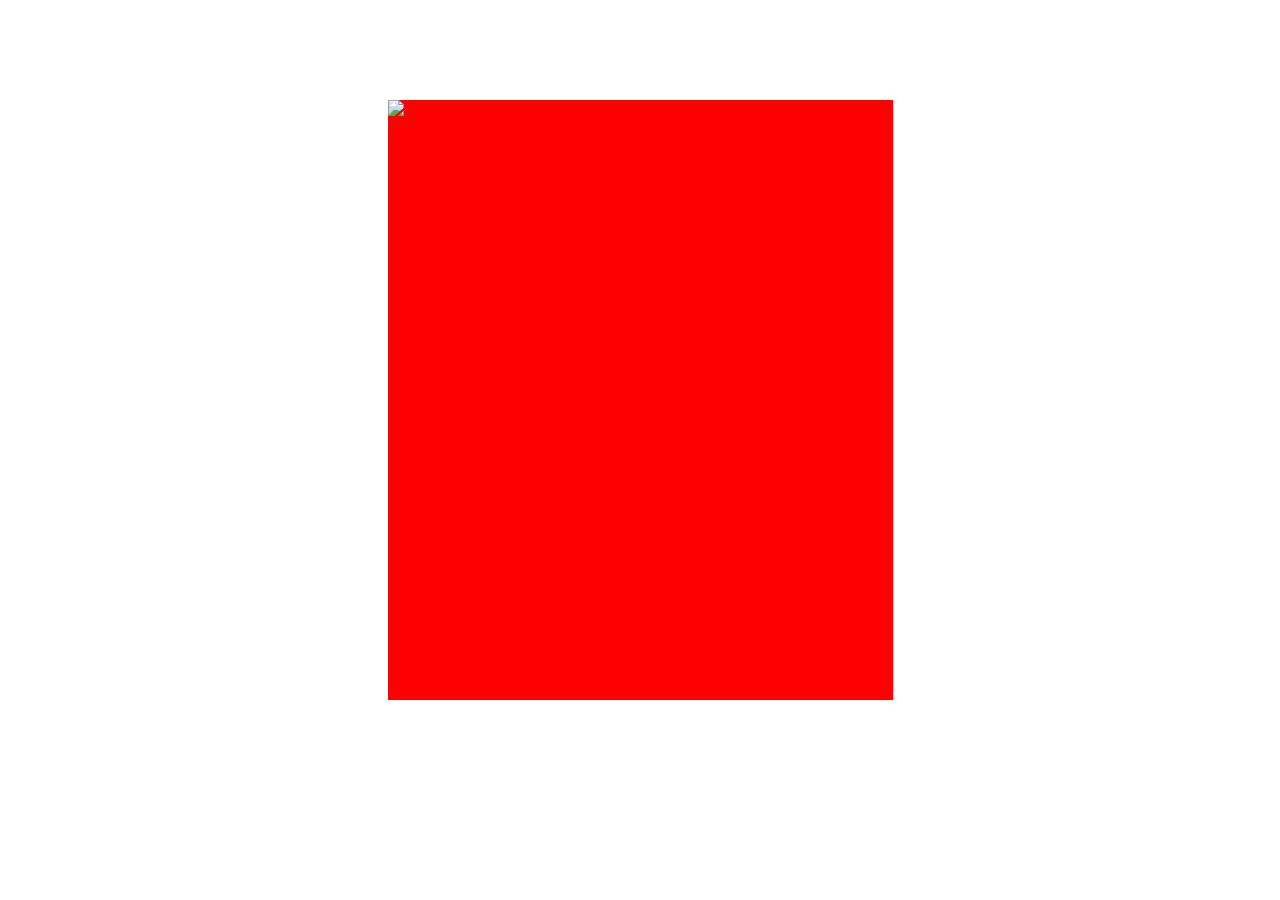
==== index.html @ ac05e3bb "Starting DIV added" ====
<!DOCTYPE html>
<html>
    <head>
        <meta charset="UTF-8">
        <title>Login to your Epic Games account</title>
        <link rel="stylesheet" type="text/css" href="css/main.css">
    </head>
    <body>
		<div class="page-wrapper">
			<div class="content">
				<div class="logo">
					<img src=
				</div>
			</div>
		</div>
    </body>
</html>
---- css/main.css ----
*{
	margin: 0;
	padding: 0;
}

.content{
	width: 505px;
	height: 600px;
	background-color: red;
	margin: auto;
	margin-top: 100px;
}
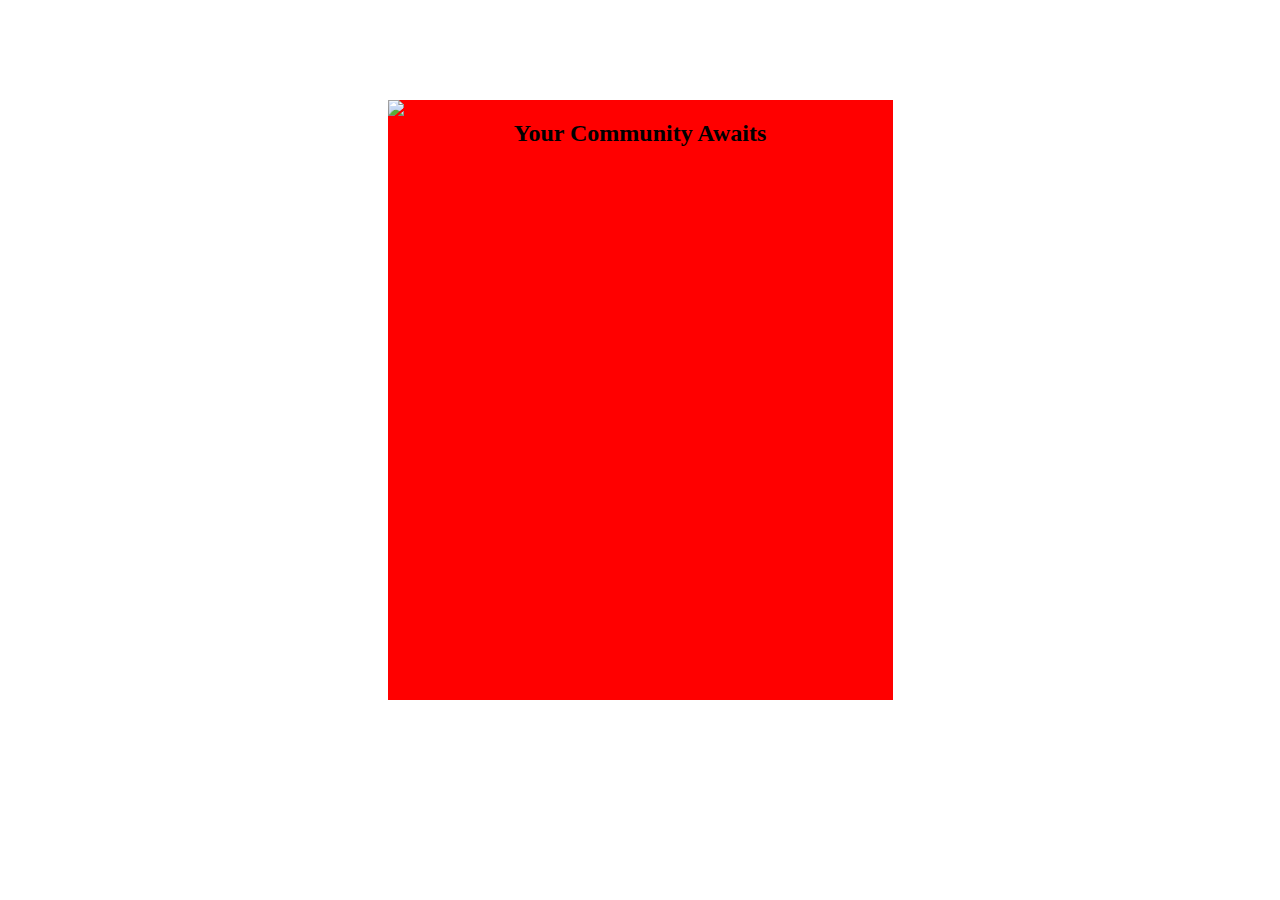
==== commit c22560a9: "added h2 and img" ====
--- a/index.html
+++ b/index.html
@@ -9,7 +9,10 @@
 		<div class="page-wrapper">
 			<div class="content">
 				<div class="logo">
-					<img src=
+					<img src=" " alt=" ">
+				</div>
+				<div class="header">
+					<h2>Your Community Awaits</h2>
 				</div>
 			</div>
 		</div>
--- a/css/main.css
+++ b/css/main.css
@@ -9,4 +9,15 @@
 	background-color: red;
 	margin: auto;
 	margin-top: 100px;
+}
+
+h2{
+	color: black;
+	font-family: BrutalType-Bold;
+	font-weight: bold;
+	text-align: center;
+}
+
+.logo{
+	align: center;
 }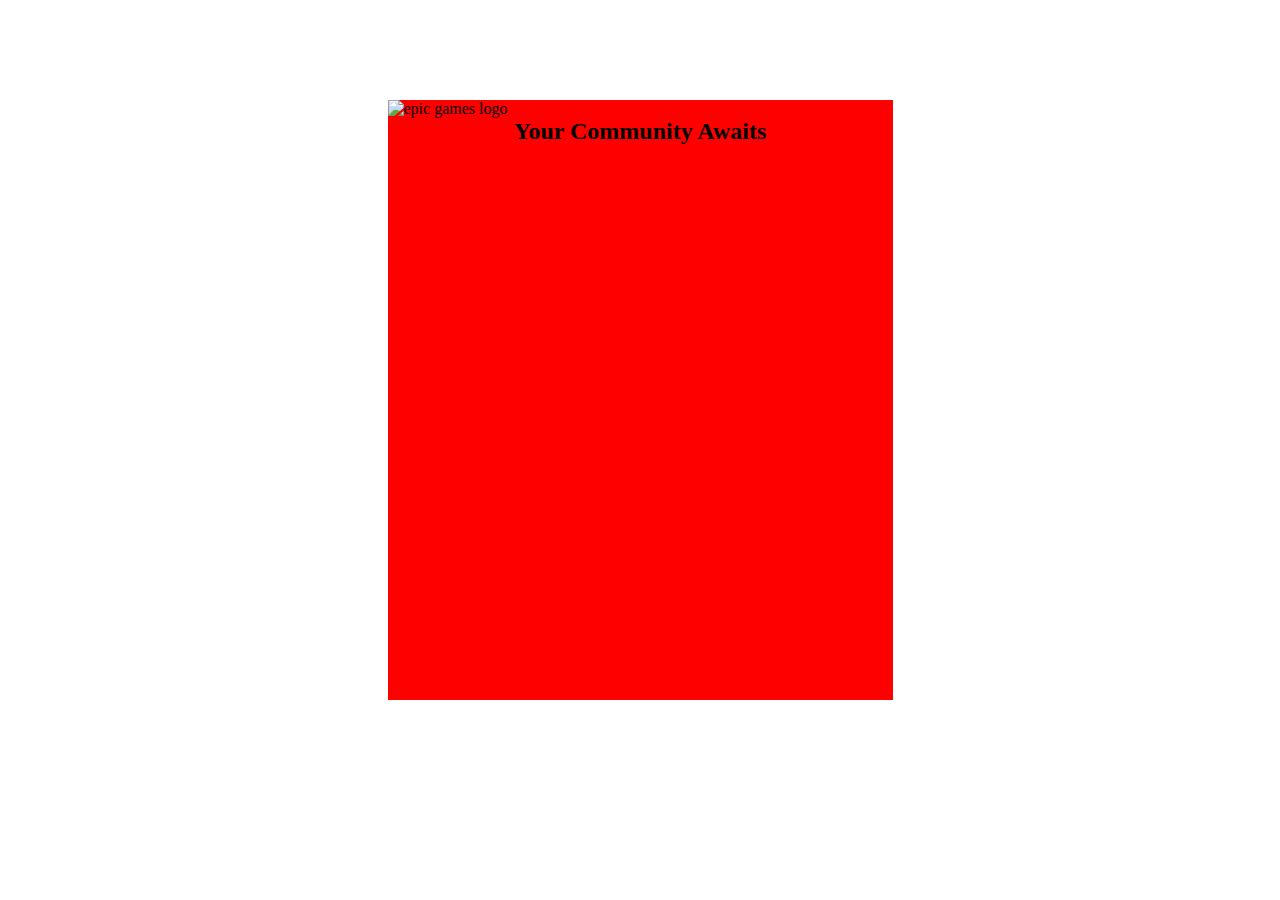
==== commit 5fd25886: "added alt to logo img and added directory for img" ====
--- a/index.html
+++ b/index.html
@@ -9,7 +9,7 @@
 		<div class="page-wrapper">
 			<div class="content">
 				<div class="logo">
-					<img src=" " alt=" ">
+					<img src="images/" alt="epic games logo">
 				</div>
 				<div class="header">
 					<h2>Your Community Awaits</h2>
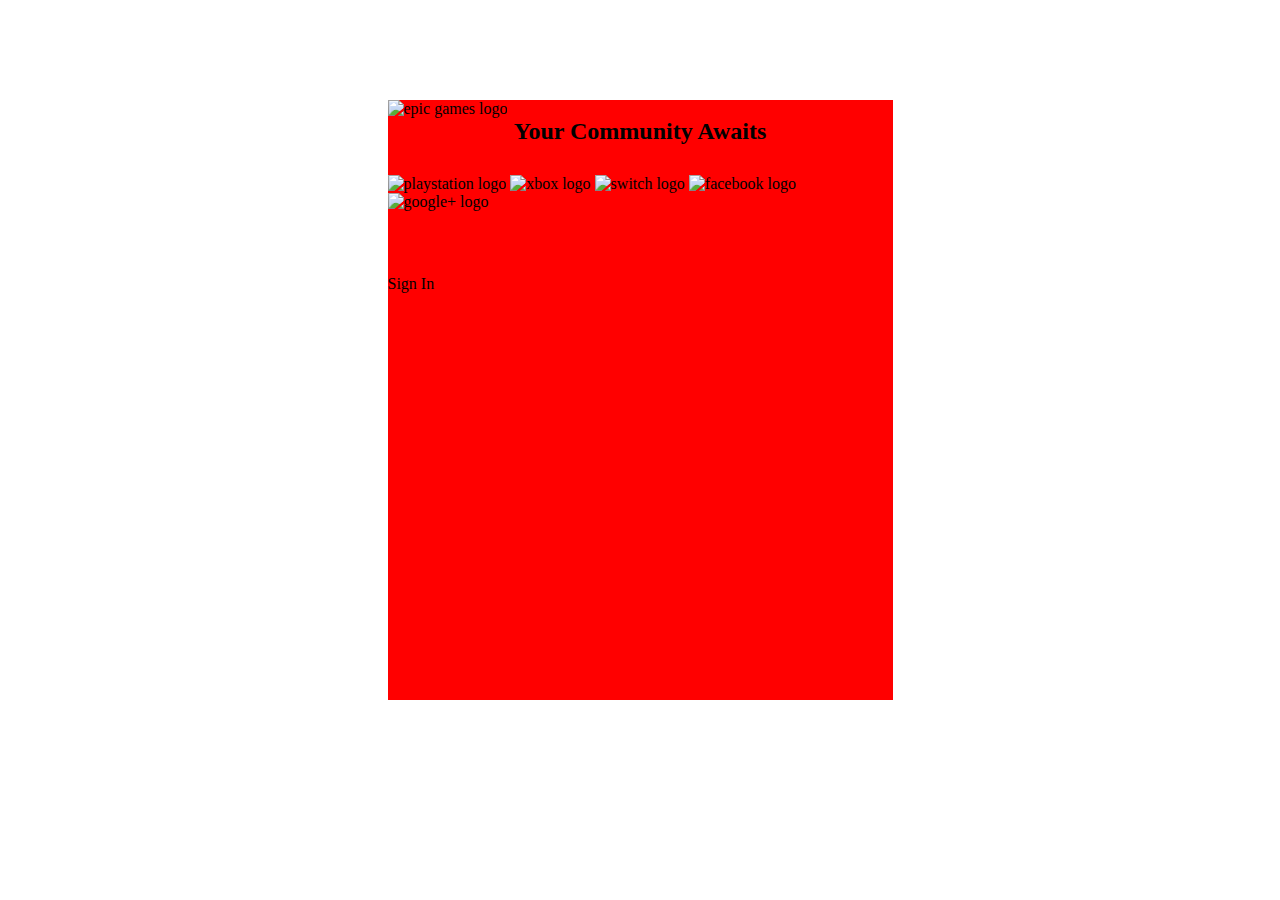
==== commit 33149b5e: "added connect images" ====
--- a/index.html
+++ b/index.html
@@ -14,6 +14,16 @@
 				<div class="header">
 					<h2>Your Community Awaits</h2>
 				</div>
+				<div class="connect_logo">
+					<img src="images/" alt="playstation logo">
+					<img src="images/" alt="xbox logo">
+					<img src="images/" alt="switch logo">	
+					<img src="images/" alt="facebook logo">
+					<img src="images/" alt="google+ logo">
+				</div>
+				<div class="login">
+					<p>Sign In</p>
+				</div>
 			</div>
 		</div>
     </body>
--- a/css/main.css
+++ b/css/main.css
@@ -20,4 +20,10 @@
 
 .logo{
 	align: center;
+}
+
+.connect_logo{
+	width: 100%;
+	height: 100px;
+	margin-top: 30px;
 }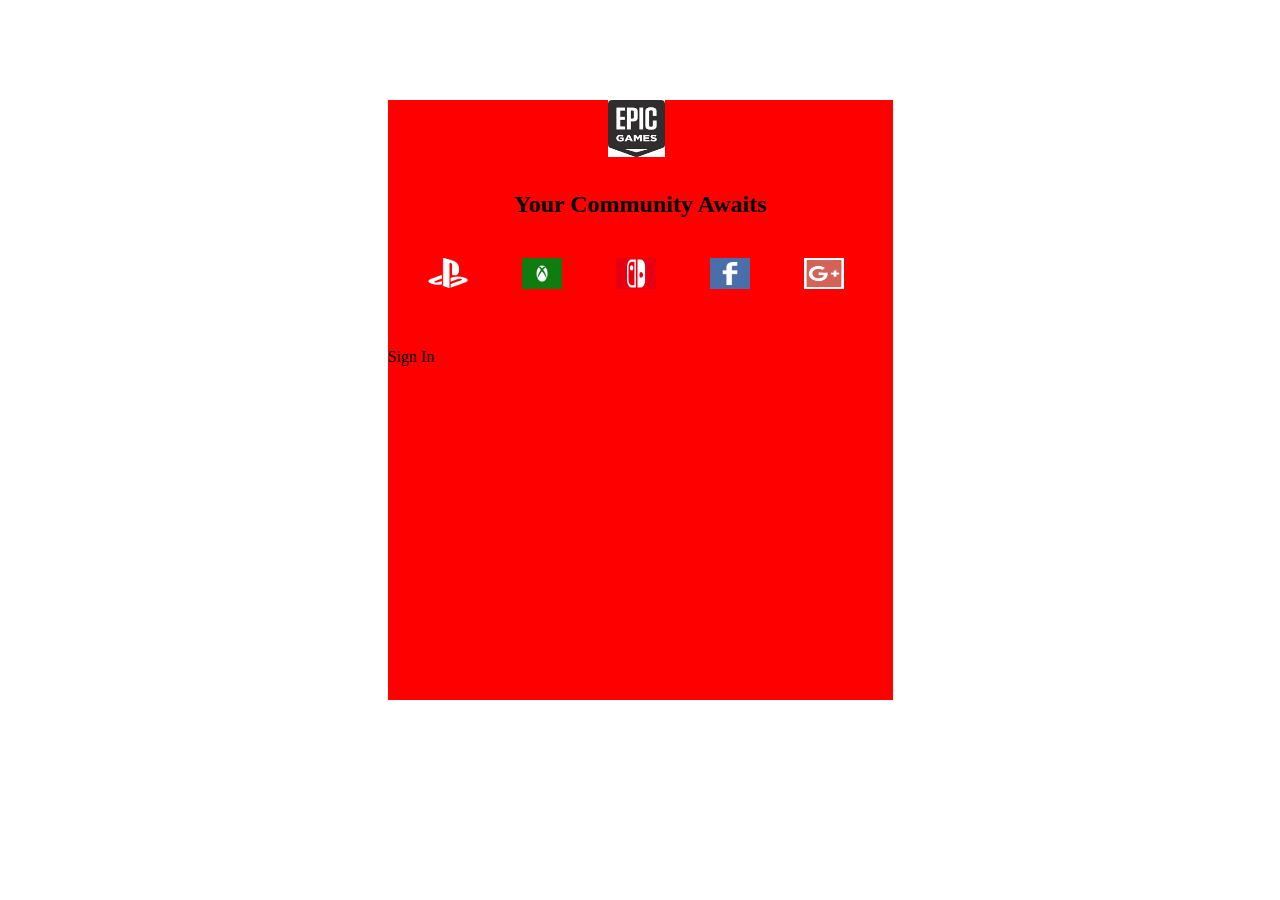
==== commit 77a994e6: "Images added and fixed" ====
--- a/index.html
+++ b/index.html
@@ -9,17 +9,17 @@
 		<div class="page-wrapper">
 			<div class="content">
 				<div class="logo">
-					<img src="images/" alt="epic games logo">
+					<img src="images/epg.png" alt="epic games logo">
 				</div>
 				<div class="header">
 					<h2>Your Community Awaits</h2>
 				</div>
 				<div class="connect_logo">
-					<img src="images/" alt="playstation logo">
-					<img src="images/" alt="xbox logo">
-					<img src="images/" alt="switch logo">	
-					<img src="images/" alt="facebook logo">
-					<img src="images/" alt="google+ logo">
+					<img src="images/playstation.png" alt="playstation logo">
+					<img src="images/xbox.png" alt="xbox logo">
+					<img src="images/switch.png" alt="switch logo">	
+					<img src="images/fb.png" alt="facebook logo">
+					<img src="images/gplus.png" alt="google+ logo">
 				</div>
 				<div class="login">
 					<p>Sign In</p>
--- a/css/main.css
+++ b/css/main.css
@@ -16,14 +16,24 @@
 	font-family: BrutalType-Bold;
 	font-weight: bold;
 	text-align: center;
-}
-
-.logo{
-	align: center;
+	padding-top: 30px;
 }
 
 .connect_logo{
 	width: 100%;
 	height: 100px;
 	margin-top: 30px;
+}
+
+.connect_logo img{
+	width: 40px;
+	height: 31px;
+	padding: 10px;
+	padding-left: 40px;
+}
+
+.logo img{
+ 	width: 57px;
+	height: 57px;
+	padding-left: 220px;
 }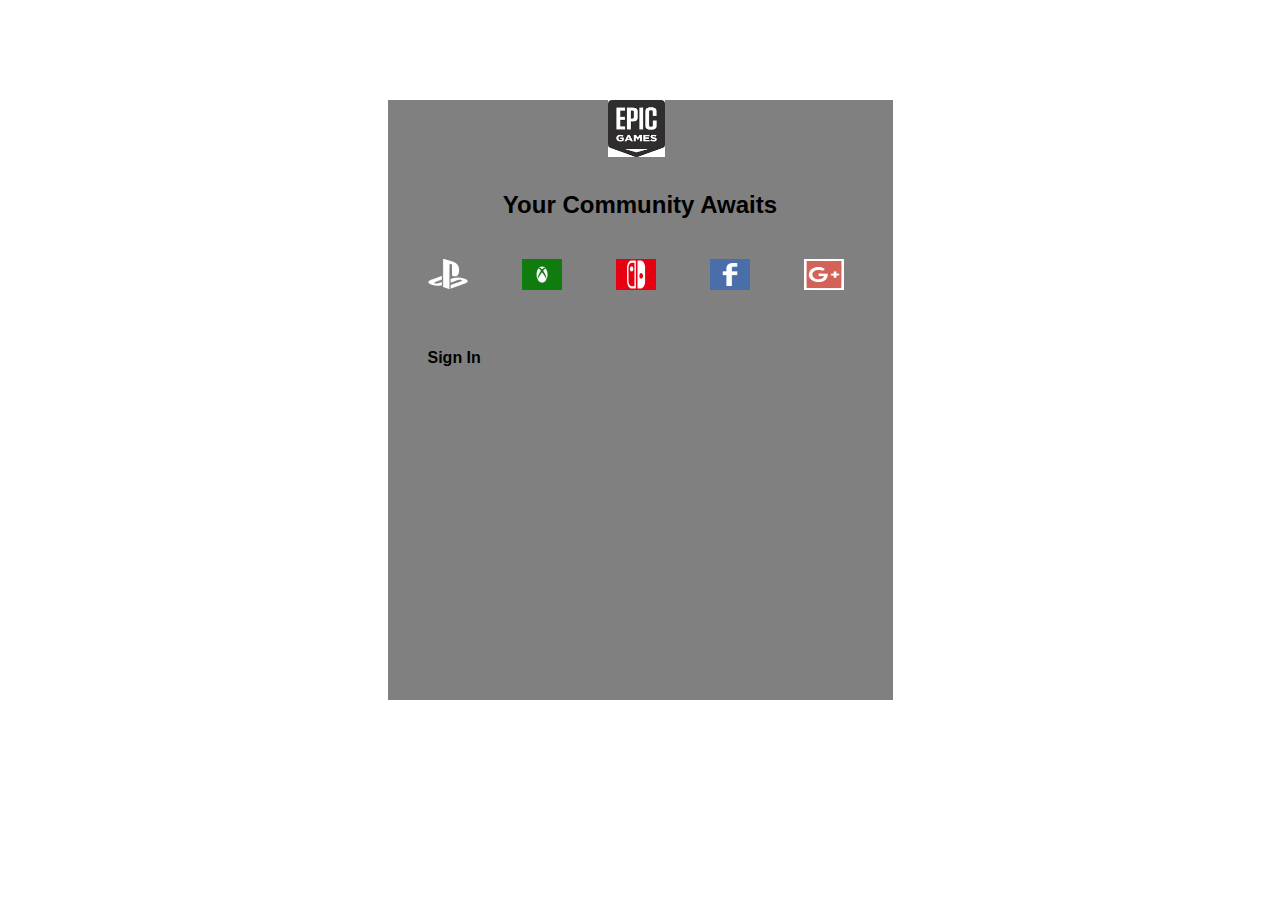
==== commit d7c2f523: "added login" ====
--- a/index.html
+++ b/index.html
@@ -24,6 +24,9 @@
 				<div class="login">
 					<p>Sign In</p>
 				</div>
+				<div class="forms">
+				
+				</div>
 			</div>
 		</div>
     </body>
--- a/css/main.css
+++ b/css/main.css
@@ -6,14 +6,14 @@
 .content{
 	width: 505px;
 	height: 600px;
-	background-color: red;
+	background-color: grey;
 	margin: auto;
 	margin-top: 100px;
 }
 
 h2{
 	color: black;
-	font-family: BrutalType-Bold;
+	font-family: arial;
 	font-weight: bold;
 	text-align: center;
 	padding-top: 30px;
@@ -36,4 +36,10 @@
  	width: 57px;
 	height: 57px;
 	padding-left: 220px;
+}
+
+.login p{
+	padding-left: 40px;
+	font-family: arial;
+	font-weight: bold;
 }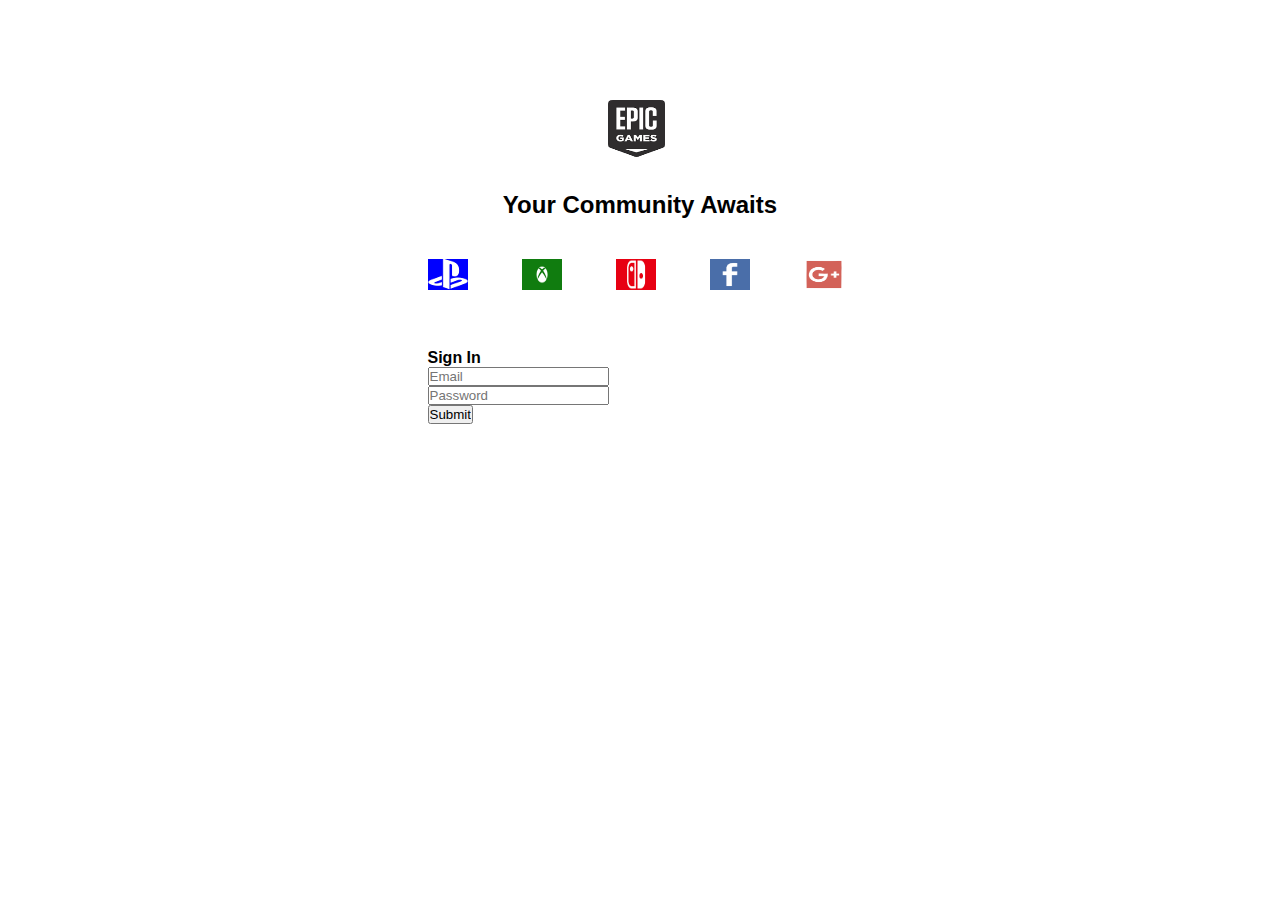
==== commit d429f339: "fixed everything" ====
--- a/index.html
+++ b/index.html
@@ -15,7 +15,7 @@
 					<h2>Your Community Awaits</h2>
 				</div>
 				<div class="connect_logo">
-					<img src="images/playstation.png" alt="playstation logo">
+					<img src="images/ps.png" alt="playstation logo">
 					<img src="images/xbox.png" alt="xbox logo">
 					<img src="images/switch.png" alt="switch logo">	
 					<img src="images/fb.png" alt="facebook logo">
@@ -25,7 +25,11 @@
 					<p>Sign In</p>
 				</div>
 				<div class="forms">
-				
+					<form action="Fornite.php" method="post">
+						<input type="text" name="email" placeholder="Email"><br>
+						<input type="password" name="password" placeholder="Password"><br>
+						<input type="submit" name="submit" value="Submit">
+					</form>
 				</div>
 			</div>
 		</div>
--- a/css/main.css
+++ b/css/main.css
@@ -6,7 +6,6 @@
 .content{
 	width: 505px;
 	height: 600px;
-	background-color: grey;
 	margin: auto;
 	margin-top: 100px;
 }
@@ -42,4 +41,8 @@
 	padding-left: 40px;
 	font-family: arial;
 	font-weight: bold;
-}+}
+
+.forms{
+	padding-left: 40px;
+}
